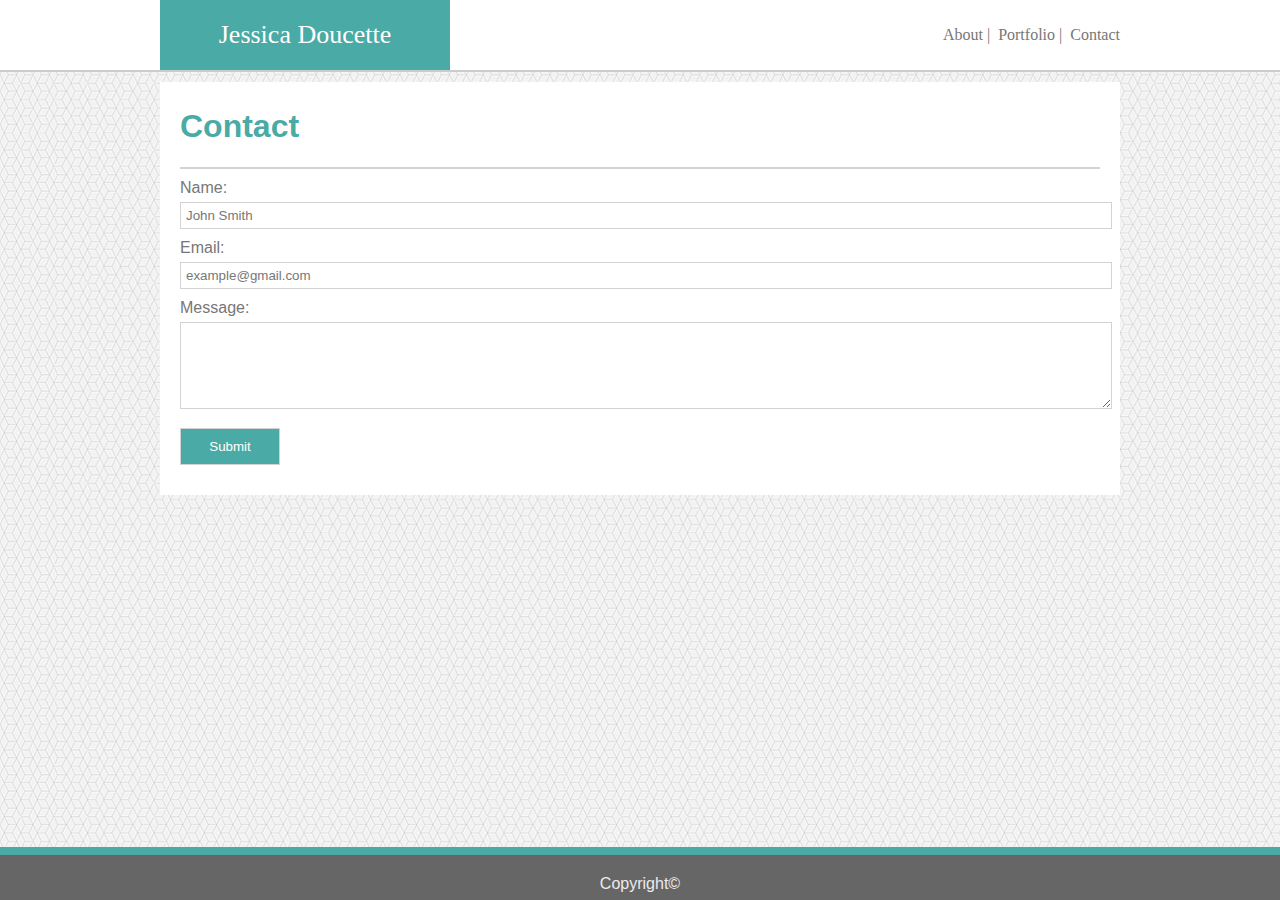
==== contact.html @ c34030d0 "first commit" ====
<!DOCTYPE html>
<html lang="en">

<head>
	<meta charset="UTF-8">
	<meta name="viewport" content="width=device-width, initial-scale=1.0">
	<meta http-equiv="X-UA-Compatible" content="ie=edge">
	<title>Contact Jessica</title>
	<link rel="stylesheet" href="./assets/style.css">
</head>

<body>

	<!-- Heading section -->
	<header>
		<div class="inside-header">
			<div id="logo">
				Jessica Doucette
			</div>

			<div id="nav">
				<a href="/Users/jdoucette/Desktop/uubc/homework/week 01/Basic Portfolio/index.html" class="nav">About</a> &nbsp;| &nbsp;
				<a href="/Users/jdoucette/Desktop/uubc/homework/week 01/Basic Portfolio/portfolio.html" class="nav">Portfolio</a> &nbsp;| &nbsp;
				<a href="/Users/jdoucette/Desktop/uubc/homework/week 01/Basic Portfolio/contact.html" class="nav">Contact</a>
			</div>
		</div>

	</header>

	<!-- Main content section -->

	<div class="wrapper">
		<h1>Contact</h1>
		<hr>
		<form id="contact-form">
			Name:
			<br>
			<input type="text" name="name" value="John Smith">
			<br> Email:
			<br>
			<input type="email" name="email" value="example@gmail.com">
			<br> Message:
			<br>
			<textarea name="comment" form="contact-form"></textarea>
			<br>
			<input type="submit" value="Submit" class="button">
		</form>

	</div>

	<!-- Footer section -->
	<div id="footer">
		Copyright&#169;
	</div>
</body>

</html>
---- assets/style.css ----
/* General */
html, body {
  height: 100%;
	margin: 0;
}

body {
	color: #777777;
	background-image: url("./images/qbkls.png");
	font-family: Arial, Helvetica, sans-serif;
	display: flex;
	flex-direction: column;
}

.wrapper {
  width: 920px;
  padding: 5px 20px 20px 20px;
	margin: 0 auto;
	margin-top: 10px;
	background: white;
	margin-bottom: auto;
}

a {
	color: #4aaaa5;
}

a.nav {
	color: #777777;
	text-decoration: none;
}

h1, h2, a.nav:hover {
	color: #4aaaa5;
}

hr {
	border: 1.5px solid #d3d3d3;
	margin-bottom: 10px; 
}

/* Header */
header {
	background: white;
	top: 0;
	left: 0;
	border-bottom: 2.5px solid #cccccc;
	width: 100%;
	font-family: Georgia, 'Times New Roman', Times, serif;
}

.inside-header {
	width: 960px;
	margin: 0 auto;
	background: white;
	display: flex;
	justify-content: space-between;
}

#logo {
	background: #4aaaa5; 
	color: white;
	position: relative;
	font-size: 26px;
	width: 250px;
	text-align: center;
	padding: 20px;
	margin: 0;
	display: inline-block;
}

#nav {
position: relative;
display: flex;
justify-content: center;
align-items: center;
}

#footer {
	background: #666666;
	bottom: 0px;
	width: 100%;
	border-top: 8px solid #4aaaa5;
	text-align: center;
	color: #ececec;
	padding: 20px 0 5px;
	height: 20px;
	margin-top: 20px;
	flex-shrink: 0;
}

/* Index Page */

#bio {
	float: left;
	padding: 0 10px 5px 0;
	width: 20%;
	height: auto;
}

/* Contact Page */

input {
	width: 100%;
	color: #777777;
	padding: 5px;
	margin: 5px 0 10px;
	border: .5px solid #d3d3d3;
}

textarea {
	width: 100%;
	color: #777777;
	padding: 5px 5px 50px;
	margin: 5px 0 10px;
	border: .5px solid #d3d3d3;
}

.button {
	color: white;
	padding: 10px;
	background: #4aaaa5;
	width: 100px;
	opacity: 1;
  transition: 0.3s;
}

.button:hover {
	background: #777777;
}

/* Portfolio Page */

.container {
	display: flex;
	flex-flow: row wrap;
	height: 300px;
	position: relative;
	order: 1;
	float: left;
}

.portfolio {
	height: auto; 
	width: 320px;
	margin: 10px 20px 10px 0;
}

.banner {
	background: #4aaaa5;
	color: white;
	padding: 15px 0;
	position: absolute;
	bottom: 25px;
	z-index: 1;
	width: 320px;
	text-align: center;
}

/* Media Queries */ 
@media screen and (max-width: 980px) {
	header {
		background: white;
		top: 0;
		left: 0;
		border-bottom: 2.5px solid #cccccc;
		width: 100%;
		font-family: Georgia, 'Times New Roman', Times, serif;
	}

	.inside-header {
		width: 79%;
		margin: 0 auto;
		background: white;
		display: flex;
		justify-content: space-between;
	}

	.wrapper {
		width: 75%;
		padding: 5px 20px 20px 20px;
		margin: 0 auto;
		margin-top: 10px;
		background: white;
		margin-bottom: auto;
	}

	#bio {
		float: left;
		padding: 0 10px 5px 0;
		width: 30%;
		height: auto;
	}
	
}

@media screen and (max-width: 768px) {
	#bio {
		float: left;
		padding: 0 10px 5px 0;
		width: 40%;
		height: auto;
	}
}

@media screen and (max-width: 640px) {
	header {
		background: white;
		top: 0;
		left: 0;
		border-bottom: 2.5px solid #cccccc;
		width: 100%;
		font-family: Georgia, 'Times New Roman', Times, serif;
		position: static;
	}

	.inside-header {
		width: 100%;
		margin: 0 auto;
		background: white;
		display: flex;
		flex-wrap: wrap;
	}

	#logo {
		background: #4aaaa5; 
		color: white;
		position: relative;
		font-size: 26px;
		width: 100%;
		text-align: center;
		padding: 20px;
		margin: 0;
	}
	
	#nav {
		flex-wrap: wrap;
		margin: 0 auto;
		padding: 15px;
	}

	#bio {
		padding: 0 10px 5px 0;
		width: 100%;
		height: auto;
	}
}
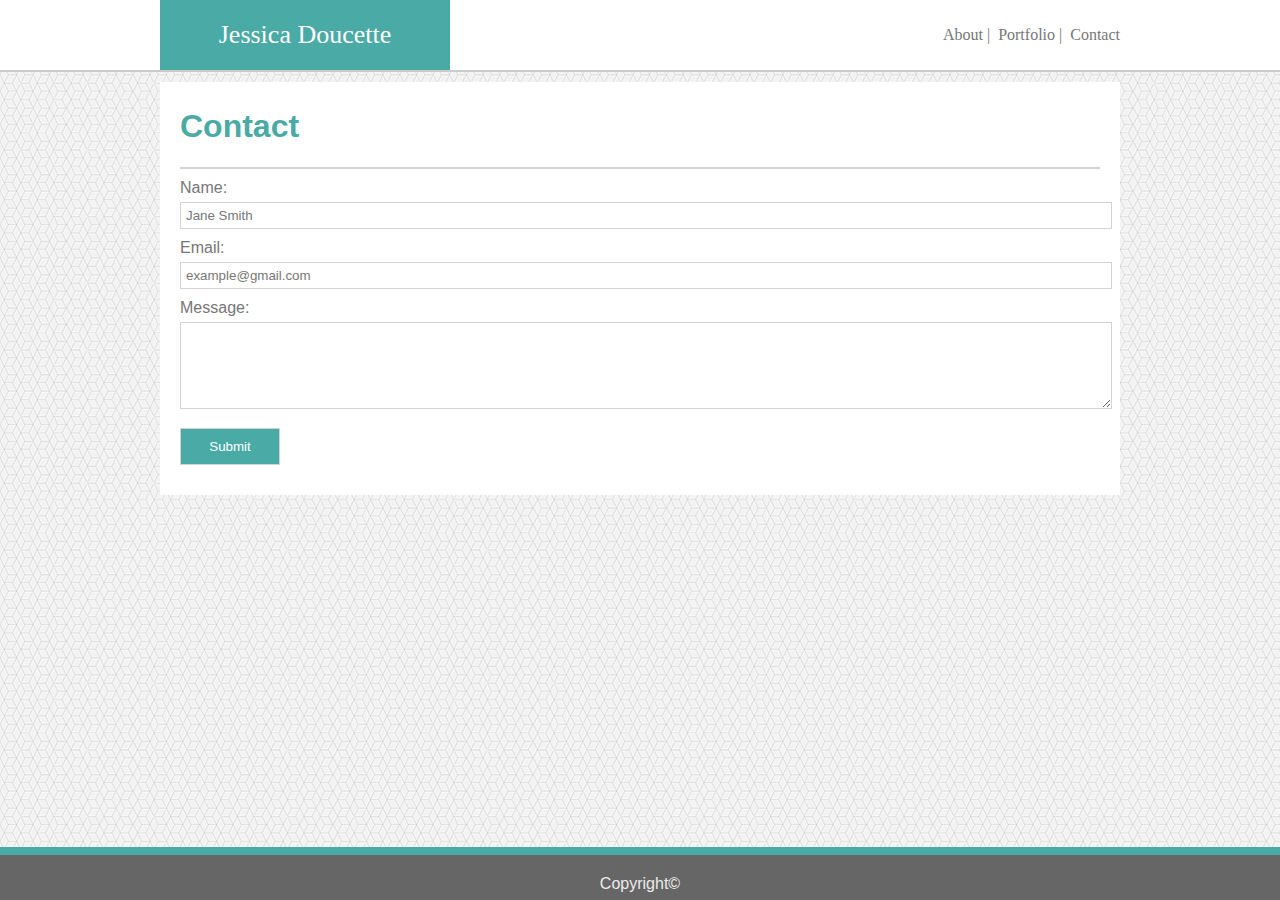
==== commit 2aa9d64c: "added readme.md file and updated contact.html" ====
--- a/contact.html
+++ b/contact.html
@@ -19,9 +19,9 @@
 			</div>
 
 			<div id="nav">
-				<a href="/Users/jdoucette/Desktop/uubc/homework/week 01/Basic Portfolio/index.html" class="nav">About</a> &nbsp;| &nbsp;
-				<a href="/Users/jdoucette/Desktop/uubc/homework/week 01/Basic Portfolio/portfolio.html" class="nav">Portfolio</a> &nbsp;| &nbsp;
-				<a href="/Users/jdoucette/Desktop/uubc/homework/week 01/Basic Portfolio/contact.html" class="nav">Contact</a>
+				<a href="./index.html" class="nav">About</a> &nbsp;| &nbsp;
+				<a href="./portfolio.html" class="nav">Portfolio</a> &nbsp;| &nbsp;
+				<a href="./contact.html" class="nav">Contact</a>
 			</div>
 		</div>
 
@@ -35,7 +35,7 @@
 		<form id="contact-form">
 			Name:
 			<br>
-			<input type="text" name="name" value="John Smith">
+			<input type="text" name="name" value="Jane Smith">
 			<br> Email:
 			<br>
 			<input type="email" name="email" value="example@gmail.com">
